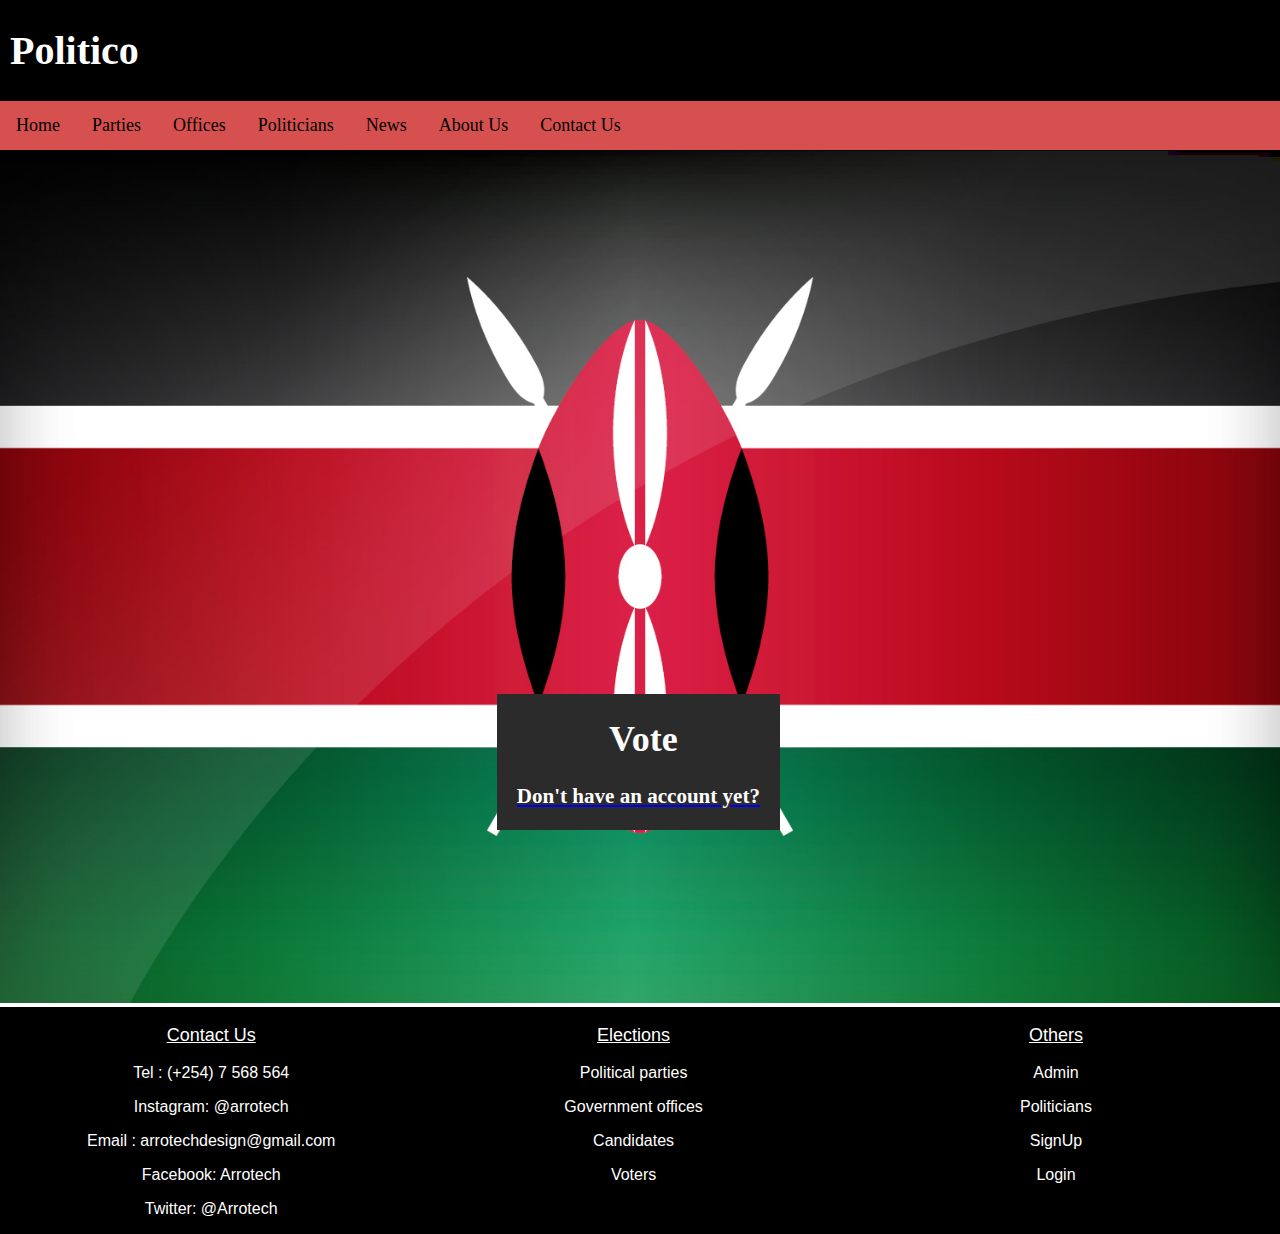
==== UI/index.html @ 7e4d943c "[starts #163610244] create home page" ====
<!DOCTYPE html>
<html>
<head>
    <meta charset="utf-8" />
    <meta http-equiv="X-UA-Compatible" content="IE=edge">
    <title>Home</title>
    <meta name="viewport" content="width=device-width, initial-scale=1">
    <link rel="stylesheet" type="text/css" media="screen" href="main.css" />
    <link rel="stylesheet" href="https://use.fontawesome.com/releases/v5.7.0/css/all.css" integrity="sha384-lZN37f5QGtY3VHgisS14W3ExzMWZxybE1SJSEsQp9S+oqd12jhcu+A56Ebc1zFSJ" crossorigin="anonymous">
</head>
        <head>
            <title>Politico-Home</title>
            <link rel="stylesheet" type="text/css" href="main.css">
        </head>
        <body>
            <header><h1>Politico</h1></header>
            <nav>
                <div>
                    <ul>
                        <li><a href="index.html">Home</a></li>
                        <li><a href="login.html">Parties</a></li>
                        <li><a href="login.html">Offices</a></li>
                        <li><a href="academics.html">Politicians</a></li>
                        <li><a href="news.html">News</a></li>
                        <li><a href="about.html">About Us</a></li>
                        <li><a href="contact.html">Contact Us</a></li>
                    </ul>
                </div>
            </nav>
            <div>
                <img src="vote3.jpg" alt="Snow" style="width:100%">
                <div class="text-block"> 
                    <h1>Vote</h1>
                    <a href="register.html"><h3 style="color:white; text-decoration: none;">Don't have an account yet?</h3></a>
                  </div>
            </div>
            <footer>
                    <div class="footer-divide">
                        <div class="divide">
                            <p style="font-size: 18px; text-decoration: underline; ">Contact Us</p>
                            <p>Tel : (+254) 7 568 564</p>
                            <p>Instagram: @arrotech</p>
                            <p>Email : arrotechdesign@gmail.com</p>
                            <p>Facebook: Arrotech</p>
                            <p>Twitter: @Arrotech</p>  
                        </div>
                        <div class="divide">
                            <p style="font-size: 18px; text-decoration: underline;">Elections</p>
                            <p>Political parties</p>
                            <p>Government offices</p>
                            <p>Candidates</p>
                            <p>Voters</p>
                        </div>
                        <div class="divide">
                            <p style="font-size: 18px; text-decoration: underline;">Others</p>
                            <p>Admin</p>
                            <p>Politicians</p>
                            <p>SignUp</p>
                            <p>Login</p>
                            
                        </div>                               
                    </div>
                </footer>             
        </body>
    </html>
---- UI/main.css ----
body{
  font-family: Verdana, Helvetica, sans-serif Verdana, Geneva, Tahoma, sans-serif;
  font-size: 14px;
  background:#fff;
  margin: 0;
  padding: 0;
  height: 100%;
}
.main-row{
  margin: 0px;
  padding: 0px;
  height:  100%;
  width: 100%;
  background: grey;
  display: flex;
}
.responsive{
  width: 100%;
  height: auto;
}

.full-row{
  margin: 0px;
  padding: 0px;
  height:  50%;
  width: 100%;
  background: white;
  display: flex;
}
.row1-struct{
  width: 83%;
  padding-top: 30px;
  padding-bottom: 30px;
  margin-left: 10px;
  margin-right: 10px;
}
.row2-struct{
  width: 100%;
  padding-top: 0px;
  padding-bottom: 130px;
  margin-left: 5px;
  margin-right: 5px;
}
.blur{
  filter: blur(8px);
  -webkit-filter: blur(8px);

}

.image-text{
  position: relative;
  text-align: center;
  color: white;
  width: 100%;
  height: 100%;
}
 /* Three image containers (use 25% for four, and 50% for two, etc) */
.column {
  float: left;
  width: 33.33%;
  padding: 5px;
  font-style: italic;
  color: white;
}

/* Clear floats after image containers */
.row{
  background:#fff;
}
.row::after {
  content: "";
  clear: both;
  display: table;
  background: #d65050;
} 
img{
  width: 100%;
  height: 100%;
  background-size: cover;
  background-repeat: no-repeat;
  background-position: center;

}
.bottom-left {
  position: absolute;
  bottom: 8px;
  left: 16px;
  font-size: 50px;
}

/* Top left text */
.top-left {
  position: absolute;
  top: 8px;
  left: 16px;
  font-size: 50px;
}

/* Top right text */
.top-right {
  position: absolute;
  top: 8px;
  right: 16px;
  font-size: 50px;
}

/* Bottom right text */
.bottom-right {
  position: absolute;
  bottom: 8px;
  right: 16px;
  font-size: 50px;
}

/* Centered text */
.text-block {
  position: absolute;
  bottom: 20px;
  right: 20px;
  margin-bottom: 50px;
  margin-right: 480px;
  background-color: rgb(44, 43, 43);
  color: white;
  padding-left: 20px;
  padding-right: 20px;
  text-align: center;
  font-size: 18px;
}
div.row2-struct{
  font-style: italic;
  font-family: Verdana;
  text-align: center;
}

p{
  font-size: 16px;
}

header{
  display: flex;
  justify-content: left;
  margin: 0;
  background-color: #000000;
  color: white;
  width: 100%;
  left: 0;
  font-size: 20px;
  text-align: left;
}
div h2{
  text-align: center;
}
h1{
  margin-left: 10px;
}
h2{
  padding-top: 20px;
}

* {
  box-sizing: border-box;
}
#map { 
  bottom: 0px;
  height: 400px;
  width: 100%;  
}
table {
  margin-left: 10px;
}

/* Table css */
table, th, td {
    margin-top: 50px;
    border: 4px solid black;
    border-collapse: collapse;
    margin-bottom: 100px;
    background: #d65050);
}
th, td {
    padding: 5px;
    text-align: left;    
}
td{

  width: 20%;
}


input[type=text], input[type=password] {
  height: 40px;
  width: 350px;
  padding: 15px;
  display: inline-block;
  border: none;
  background: #f1f1f1;
  border-radius: 100px;
}

input[type=text]:focus, input[type=password]:focus {
  background-color: #ddd;
  outline: none;
}

hr {
  border: 1px solid #f1f1f1;
  margin-bottom: 30px;
  margin-top: 30px;
}

ul{
  list-style-type: none;
  margin: 0;
  padding: 0;
  overflow: hidden;
  background-color: #d65050;
  width: 100%;
  left: 0;
}
li{
  float: left;
}

li a{
  display: block;
  color: #000;
  font-size: 18px;
  font-style: bold;
  text-align: center;
  padding: 14px 16px;
  text-decoration: none;
}

li a:hover{
  background-color: #555;
  color: white;
}
.signup-nav{
  margin: 0 0 0 855px;
}
.signup-nav2{
  margin: 0 0 0 845px;
}

.active{
  background-color: #555;
}

/* Set a style for all buttons */
button {
  background-color: rgb(230, 78, 78);
  color: white;
  padding: 14px 20px;
  margin: 8px 0;
  border: none;
  cursor: pointer;
  width: 25%;
  opacity: 0.9;
}

button:hover {
  opacity:1;
}


.trackbtn{
  margin: 50px 0 22px 130px;

}

.signupbtn {
  height: 40px;
  width: 100px;
  border-radius: 100px;
  /*margin: 5px 0 22px 450px;*/
}
.signinbtn {
  height: 40px;
  width: 100px;
  border-radius: 100px;
  /*margin: 5px 0 22px 450px;*/
}
.submit{
  height: 50px;
  width: 200px;
  border-radius: 100px;
  /*margin: 5px 0 22px 450px;*/
}


.line{
  display: flex;
}

/* Add padding to container elements */
nav.container{
  display: flex;
  float: left;

  
}
.wrap-login{
  width: 27.89%;
  margin: 0 auto;
  height: 38%;
  background-origin: padding-box;
}
.wrap-specific{
  width: 27.89%;
  margin: 0 auto;
  height: 38%;
  background-origin: padding-box;
  float: left;
}

.wrap-register{
  width: 27.89%;
  margin: 0 auto;
  height: 59%;
  background-origin: padding-box;
}

.wrap-order{
  width: 27.89%;
  margin: 0 auto;
  height: 120%;
  background-origin: padding-box;
}

.wrap-home{
  width: 27.20%;
  margin: 0 auto;
  height: 50%;
}
.container-up{
  margin: 0 auto;
}

.container {
  padding: 16px;
  align-content: center;
  margin: 0 auto;
  
}

.clearfix::after {
  content: "";
  clear: both;
  display: table;
}

@media screen and (max-width: 300px) {
  .signinbtn, .submit, .signupbtn {
    width: 100%;
  }
}

footer {
    position: relative;
    left: 0;
    bottom: 0;
    width: 100%;
    background-color: #000000;
    color: white;
    font-size: 14px;
    text-align: center;
    margin-top: 0px;
    font-family: helvetica;
}
.footer-divide{
 margin: 0;
 display: flex;
 padding: 0;
}
.divide{
  width: 33%;
  text-align: center;
}
#btn {
  position: relative;
  left: 0;
  bottom: 0;
  width: 100%;
  background-color: #fff;
  color: black;
  font-size: 14px;
  text-align: center;
  margin-top: 150px;
  font-family: helvetica;
}
.footer-btn{
margin: 0;
display: flex;
padding: 0;
}
.btn{
width: 25%;
text-align: center;
}

.sidenav {
    float : right;
    height: 18%; 
    width: 160px;
    position: fixed; 
    z-index: 1; 
    top: 27%; 
    right: 0;
    background-color: #111;
    overflow-x: hidden;
    padding-top: 20px;
}

.sidenav a {
    padding: 6px 8px 6px 16px;
    text-decoration: none;
    font-size: 14px;
    color: #818181;
    display: block;
}


.sidenav a:hover {
    color: #f1f1f1;
}


.main {
    margin-left: 160px; 
    padding: 0px 10px;
}


@media screen and (max-height: 450px) {
    .sidenav {padding-top: 15px;}
    .sidenav a {font-size: 18px;}
}
---- UI/main.css ----
body{
  font-family: Verdana, Helvetica, sans-serif Verdana, Geneva, Tahoma, sans-serif;
  font-size: 14px;
  background:#fff;
  margin: 0;
  padding: 0;
  height: 100%;
}
.main-row{
  margin: 0px;
  padding: 0px;
  height:  100%;
  width: 100%;
  background: grey;
  display: flex;
}
.responsive{
  width: 100%;
  height: auto;
}

.full-row{
  margin: 0px;
  padding: 0px;
  height:  50%;
  width: 100%;
  background: white;
  display: flex;
}
.row1-struct{
  width: 83%;
  padding-top: 30px;
  padding-bottom: 30px;
  margin-left: 10px;
  margin-right: 10px;
}
.row2-struct{
  width: 100%;
  padding-top: 0px;
  padding-bottom: 130px;
  margin-left: 5px;
  margin-right: 5px;
}
.blur{
  filter: blur(8px);
  -webkit-filter: blur(8px);

}

.image-text{
  position: relative;
  text-align: center;
  color: white;
  width: 100%;
  height: 100%;
}
 /* Three image containers (use 25% for four, and 50% for two, etc) */
.column {
  float: left;
  width: 33.33%;
  padding: 5px;
  font-style: italic;
  color: white;
}

/* Clear floats after image containers */
.row{
  background:#fff;
}
.row::after {
  content: "";
  clear: both;
  display: table;
  background: #d65050;
} 
img{
  width: 100%;
  height: 100%;
  background-size: cover;
  background-repeat: no-repeat;
  background-position: center;

}
.bottom-left {
  position: absolute;
  bottom: 8px;
  left: 16px;
  font-size: 50px;
}

/* Top left text */
.top-left {
  position: absolute;
  top: 8px;
  left: 16px;
  font-size: 50px;
}

/* Top right text */
.top-right {
  position: absolute;
  top: 8px;
  right: 16px;
  font-size: 50px;
}

/* Bottom right text */
.bottom-right {
  position: absolute;
  bottom: 8px;
  right: 16px;
  font-size: 50px;
}

/* Centered text */
.text-block {
  position: absolute;
  bottom: 20px;
  right: 20px;
  margin-bottom: 50px;
  margin-right: 480px;
  background-color: rgb(44, 43, 43);
  color: white;
  padding-left: 20px;
  padding-right: 20px;
  text-align: center;
  font-size: 18px;
}
div.row2-struct{
  font-style: italic;
  font-family: Verdana;
  text-align: center;
}

p{
  font-size: 16px;
}

header{
  display: flex;
  justify-content: left;
  margin: 0;
  background-color: #000000;
  color: white;
  width: 100%;
  left: 0;
  font-size: 20px;
  text-align: left;
}
div h2{
  text-align: center;
}
h1{
  margin-left: 10px;
}
h2{
  padding-top: 20px;
}

* {
  box-sizing: border-box;
}
#map { 
  bottom: 0px;
  height: 400px;
  width: 100%;  
}
table {
  margin-left: 10px;
}

/* Table css */
table, th, td {
    margin-top: 50px;
    border: 4px solid black;
    border-collapse: collapse;
    margin-bottom: 100px;
    background: #d65050);
}
th, td {
    padding: 5px;
    text-align: left;    
}
td{

  width: 20%;
}


input[type=text], input[type=password] {
  height: 40px;
  width: 350px;
  padding: 15px;
  display: inline-block;
  border: none;
  background: #f1f1f1;
  border-radius: 100px;
}

input[type=text]:focus, input[type=password]:focus {
  background-color: #ddd;
  outline: none;
}

hr {
  border: 1px solid #f1f1f1;
  margin-bottom: 30px;
  margin-top: 30px;
}

ul{
  list-style-type: none;
  margin: 0;
  padding: 0;
  overflow: hidden;
  background-color: #d65050;
  width: 100%;
  left: 0;
}
li{
  float: left;
}

li a{
  display: block;
  color: #000;
  font-size: 18px;
  font-style: bold;
  text-align: center;
  padding: 14px 16px;
  text-decoration: none;
}

li a:hover{
  background-color: #555;
  color: white;
}
.signup-nav{
  margin: 0 0 0 855px;
}
.signup-nav2{
  margin: 0 0 0 845px;
}

.active{
  background-color: #555;
}

/* Set a style for all buttons */
button {
  background-color: rgb(230, 78, 78);
  color: white;
  padding: 14px 20px;
  margin: 8px 0;
  border: none;
  cursor: pointer;
  width: 25%;
  opacity: 0.9;
}

button:hover {
  opacity:1;
}


.trackbtn{
  margin: 50px 0 22px 130px;

}

.signupbtn {
  height: 40px;
  width: 100px;
  border-radius: 100px;
  /*margin: 5px 0 22px 450px;*/
}
.signinbtn {
  height: 40px;
  width: 100px;
  border-radius: 100px;
  /*margin: 5px 0 22px 450px;*/
}
.submit{
  height: 50px;
  width: 200px;
  border-radius: 100px;
  /*margin: 5px 0 22px 450px;*/
}


.line{
  display: flex;
}

/* Add padding to container elements */
nav.container{
  display: flex;
  float: left;

  
}
.wrap-login{
  width: 27.89%;
  margin: 0 auto;
  height: 38%;
  background-origin: padding-box;
}
.wrap-specific{
  width: 27.89%;
  margin: 0 auto;
  height: 38%;
  background-origin: padding-box;
  float: left;
}

.wrap-register{
  width: 27.89%;
  margin: 0 auto;
  height: 59%;
  background-origin: padding-box;
}

.wrap-order{
  width: 27.89%;
  margin: 0 auto;
  height: 120%;
  background-origin: padding-box;
}

.wrap-home{
  width: 27.20%;
  margin: 0 auto;
  height: 50%;
}
.container-up{
  margin: 0 auto;
}

.container {
  padding: 16px;
  align-content: center;
  margin: 0 auto;
  
}

.clearfix::after {
  content: "";
  clear: both;
  display: table;
}

@media screen and (max-width: 300px) {
  .signinbtn, .submit, .signupbtn {
    width: 100%;
  }
}

footer {
    position: relative;
    left: 0;
    bottom: 0;
    width: 100%;
    background-color: #000000;
    color: white;
    font-size: 14px;
    text-align: center;
    margin-top: 0px;
    font-family: helvetica;
}
.footer-divide{
 margin: 0;
 display: flex;
 padding: 0;
}
.divide{
  width: 33%;
  text-align: center;
}
#btn {
  position: relative;
  left: 0;
  bottom: 0;
  width: 100%;
  background-color: #fff;
  color: black;
  font-size: 14px;
  text-align: center;
  margin-top: 150px;
  font-family: helvetica;
}
.footer-btn{
margin: 0;
display: flex;
padding: 0;
}
.btn{
width: 25%;
text-align: center;
}

.sidenav {
    float : right;
    height: 18%; 
    width: 160px;
    position: fixed; 
    z-index: 1; 
    top: 27%; 
    right: 0;
    background-color: #111;
    overflow-x: hidden;
    padding-top: 20px;
}

.sidenav a {
    padding: 6px 8px 6px 16px;
    text-decoration: none;
    font-size: 14px;
    color: #818181;
    display: block;
}


.sidenav a:hover {
    color: #f1f1f1;
}


.main {
    margin-left: 160px; 
    padding: 0px 10px;
}


@media screen and (max-height: 450px) {
    .sidenav {padding-top: 15px;}
    .sidenav a {font-size: 18px;}
}
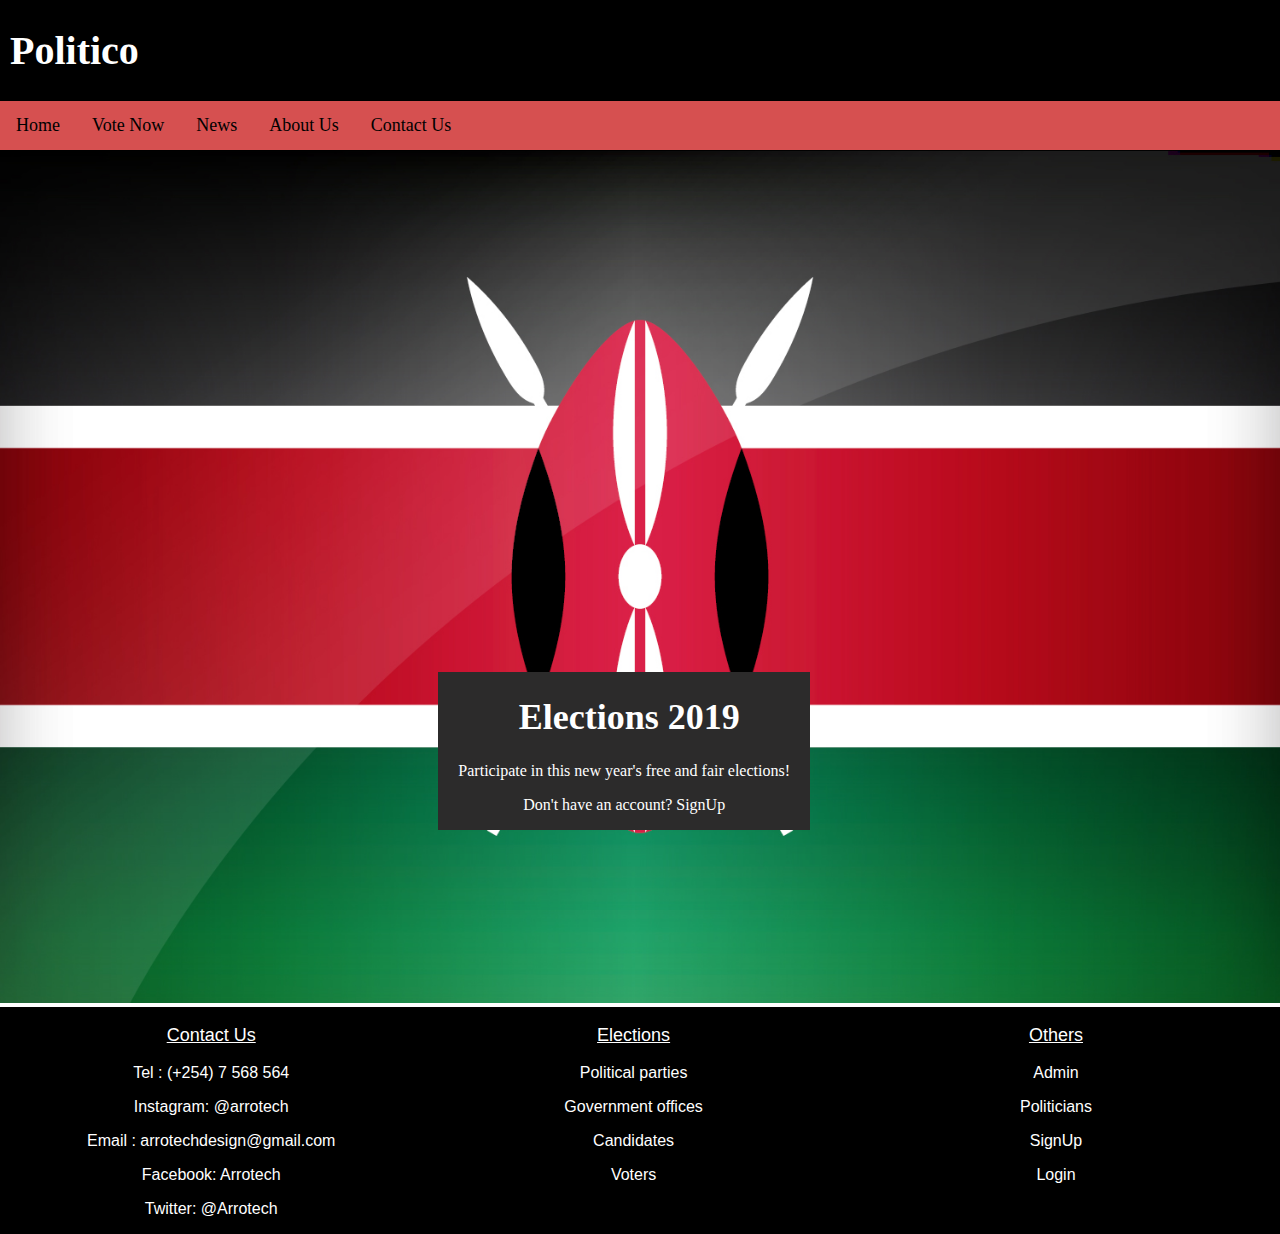
==== commit ecd25519: "[finishes  #163536136] allow user to navigate through the app" ====
--- a/UI/index.html
+++ b/UI/index.html
@@ -18,9 +18,7 @@
                 <div>
                     <ul>
                         <li><a href="index.html">Home</a></li>
-                        <li><a href="login.html">Parties</a></li>
-                        <li><a href="login.html">Offices</a></li>
-                        <li><a href="academics.html">Politicians</a></li>
+                        <li><a href="login.html">Vote Now</a></li>
                         <li><a href="news.html">News</a></li>
                         <li><a href="about.html">About Us</a></li>
                         <li><a href="contact.html">Contact Us</a></li>
@@ -30,8 +28,9 @@
             <div>
                 <img src="vote3.jpg" alt="Snow" style="width:100%">
                 <div class="text-block"> 
-                    <h1>Vote</h1>
-                    <a href="register.html"><h3 style="color:white; text-decoration: none;">Don't have an account yet?</h3></a>
+                    <h1>Elections 2019</h1>
+                    <p>Participate in this new year's free and fair elections!</p>
+                    <p>Don't have an account? SignUp</p>
                   </div>
             </div>
             <footer>
--- a/UI/main.css
+++ b/UI/main.css
@@ -118,7 +118,7 @@
   bottom: 20px;
   right: 20px;
   margin-bottom: 50px;
-  margin-right: 480px;
+  margin-right: 450px;
   background-color: rgb(44, 43, 43);
   color: white;
   padding-left: 20px;
@@ -400,11 +400,11 @@
 
 .sidenav {
     float : right;
-    height: 18%; 
+    height: 25%; 
     width: 160px;
     position: fixed; 
     z-index: 1; 
-    top: 27%; 
+    top: 22.25%; 
     right: 0;
     background-color: #111;
     overflow-x: hidden;
--- a/UI/main.css
+++ b/UI/main.css
@@ -118,7 +118,7 @@
   bottom: 20px;
   right: 20px;
   margin-bottom: 50px;
-  margin-right: 480px;
+  margin-right: 450px;
   background-color: rgb(44, 43, 43);
   color: white;
   padding-left: 20px;
@@ -400,11 +400,11 @@
 
 .sidenav {
     float : right;
-    height: 18%; 
+    height: 25%; 
     width: 160px;
     position: fixed; 
     z-index: 1; 
-    top: 27%; 
+    top: 22.25%; 
     right: 0;
     background-color: #111;
     overflow-x: hidden;
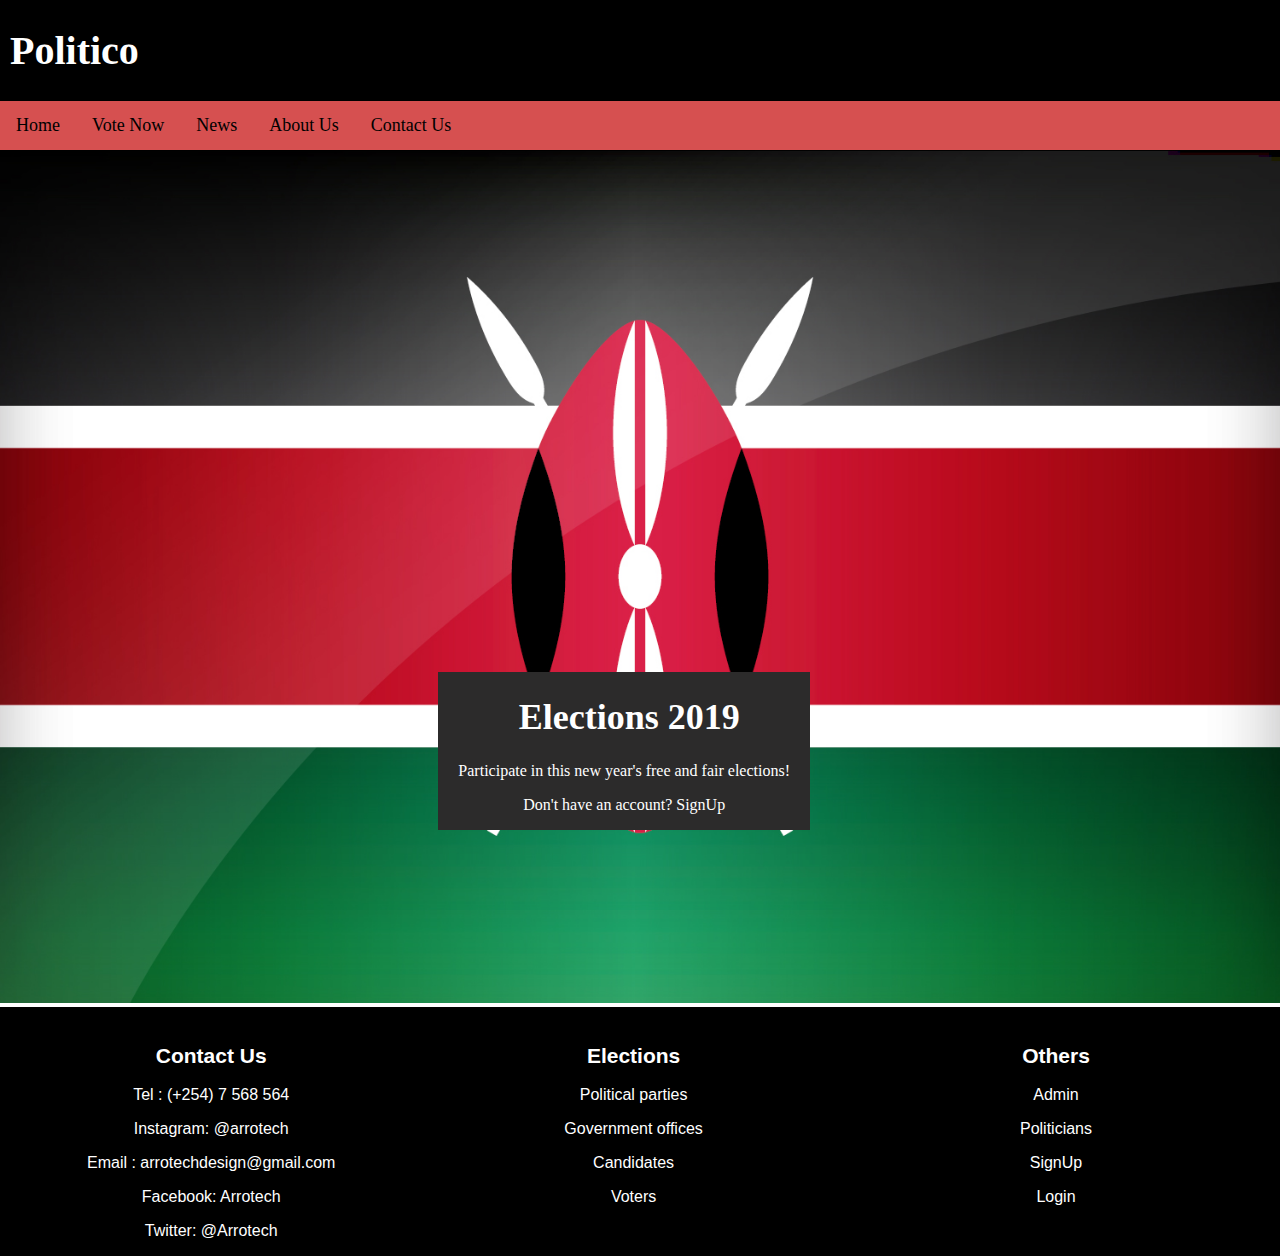
==== commit ae0dafb7: "[finishes #163848493] remove inline css" ====
--- a/UI/index.html
+++ b/UI/index.html
@@ -5,60 +5,55 @@
     <meta http-equiv="X-UA-Compatible" content="IE=edge">
     <title>Home</title>
     <meta name="viewport" content="width=device-width, initial-scale=1">
-    <link rel="stylesheet" type="text/css" media="screen" href="main.css" />
-    <link rel="stylesheet" href="https://use.fontawesome.com/releases/v5.7.0/css/all.css" integrity="sha384-lZN37f5QGtY3VHgisS14W3ExzMWZxybE1SJSEsQp9S+oqd12jhcu+A56Ebc1zFSJ" crossorigin="anonymous">
+    <link rel="stylesheet" type="text/css" media="screen" href="main.css"/>
 </head>
-        <head>
-            <title>Politico-Home</title>
-            <link rel="stylesheet" type="text/css" href="main.css">
-        </head>
-        <body>
-            <header><h1>Politico</h1></header>
-            <nav>
-                <div>
-                    <ul>
-                        <li><a href="index.html">Home</a></li>
-                        <li><a href="login.html">Vote Now</a></li>
-                        <li><a href="news.html">News</a></li>
-                        <li><a href="about.html">About Us</a></li>
-                        <li><a href="contact.html">Contact Us</a></li>
-                    </ul>
+    <body>
+        <header><h1>Politico</h1></header>
+        <nav>
+            <div>
+                <ul>
+                    <li><a href="index.html">Home</a></li>
+                    <li><a href="login.html">Vote Now</a></li>
+                    <li><a href="news.html">News</a></li>
+                    <li><a href="about.html">About Us</a></li>
+                    <li><a href="contact.html">Contact Us</a></li>
+                </ul>
+            </div>
+        </nav>
+        <div>
+            <img src="vote3.jpg" alt="Snow">
+            <div class="text-block"> 
+                <h1>Elections 2019</h1>
+                <p>Participate in this new year's free and fair elections!</p>
+                <p>Don't have an account? SignUp</p>
+              </div>
+        </div>
+        <footer>
+                <div class="footer-divide">
+                    <div class="divide">
+                        <h2>Contact Us</h2>
+                        <p>Tel : (+254) 7 568 564</p>
+                        <p>Instagram: @arrotech</p>
+                        <p>Email : arrotechdesign@gmail.com</p>
+                        <p>Facebook: Arrotech</p>
+                        <p>Twitter: @Arrotech</p>  
+                    </div>
+                    <div class="divide">
+                        <h2>Elections</h2>
+                        <p>Political parties</p>
+                        <p>Government offices</p>
+                        <p>Candidates</p>
+                        <p>Voters</p>
+                    </div>
+                    <div class="divide">
+                        <h2>Others</h2>
+                        <p>Admin</p>
+                        <p>Politicians</p>
+                        <p>SignUp</p>
+                        <p>Login</p>
+                        
+                    </div>                               
                 </div>
-            </nav>
-            <div>
-                <img src="vote3.jpg" alt="Snow" style="width:100%">
-                <div class="text-block"> 
-                    <h1>Elections 2019</h1>
-                    <p>Participate in this new year's free and fair elections!</p>
-                    <p>Don't have an account? SignUp</p>
-                  </div>
-            </div>
-            <footer>
-                    <div class="footer-divide">
-                        <div class="divide">
-                            <p style="font-size: 18px; text-decoration: underline; ">Contact Us</p>
-                            <p>Tel : (+254) 7 568 564</p>
-                            <p>Instagram: @arrotech</p>
-                            <p>Email : arrotechdesign@gmail.com</p>
-                            <p>Facebook: Arrotech</p>
-                            <p>Twitter: @Arrotech</p>  
-                        </div>
-                        <div class="divide">
-                            <p style="font-size: 18px; text-decoration: underline;">Elections</p>
-                            <p>Political parties</p>
-                            <p>Government offices</p>
-                            <p>Candidates</p>
-                            <p>Voters</p>
-                        </div>
-                        <div class="divide">
-                            <p style="font-size: 18px; text-decoration: underline;">Others</p>
-                            <p>Admin</p>
-                            <p>Politicians</p>
-                            <p>SignUp</p>
-                            <p>Login</p>
-                            
-                        </div>                               
-                    </div>
-                </footer>             
-        </body>
-    </html>
+            </footer>             
+    </body>
+</html>
--- a/UI/main.css
+++ b/UI/main.css
@@ -186,7 +186,6 @@
   width: 20%;
 }
 
-
 input[type=text], input[type=password] {
   height: 40px;
   width: 350px;
@@ -272,21 +271,19 @@
   height: 40px;
   width: 100px;
   border-radius: 100px;
-  /*margin: 5px 0 22px 450px;*/
-}
+}
+
 .signinbtn {
   height: 40px;
   width: 100px;
   border-radius: 100px;
-  /*margin: 5px 0 22px 450px;*/
-}
+}
+
 .submit{
   height: 50px;
   width: 200px;
   border-radius: 100px;
-  /*margin: 5px 0 22px 450px;*/
-}
-
+}
 
 .line{
   display: flex;
@@ -296,8 +293,6 @@
 nav.container{
   display: flex;
   float: left;
-
-  
 }
 .wrap-login{
   width: 27.89%;
@@ -404,7 +399,7 @@
     width: 160px;
     position: fixed; 
     z-index: 1; 
-    top: 22.25%; 
+    top: 23.95%; 
     right: 0;
     background-color: #111;
     overflow-x: hidden;
@@ -424,14 +419,49 @@
     color: #f1f1f1;
 }
 
-
-.main {
-    margin-left: 160px; 
-    padding: 0px 10px;
-}
-
-
 @media screen and (max-height: 450px) {
     .sidenav {padding-top: 15px;}
     .sidenav a {font-size: 18px;}
+}
+
+
+.leftnav {
+  height: 100%;
+  width: 160px;
+  position: fixed;
+  z-index: 1;
+  top: 0;
+  left: 0;
+  background-color: #111;
+  overflow-x: hidden;
+  padding-top: 20px;
+}
+
+.leftnav a {
+  padding: 6px 8px 6px 16px;
+  text-decoration: none;
+  font-size: 16px;
+  color: #818181;
+  display: block;
+}
+
+.leftnav a:hover {
+  color: #f1f1f1;
+}
+
+.main {
+  margin-left: 160px;
+  font-size: 14px;
+  padding: 0px 10px;
+}
+
+@media screen and (max-height: 450px) {
+  .leftnav {padding-top: 15px;}
+  .leftnav a {font-size: 18px;}
+}
+.avatar {
+  vertical-align: middle;
+  width: 100px;
+  height: 100px;
+  border-radius: 50%;
 }